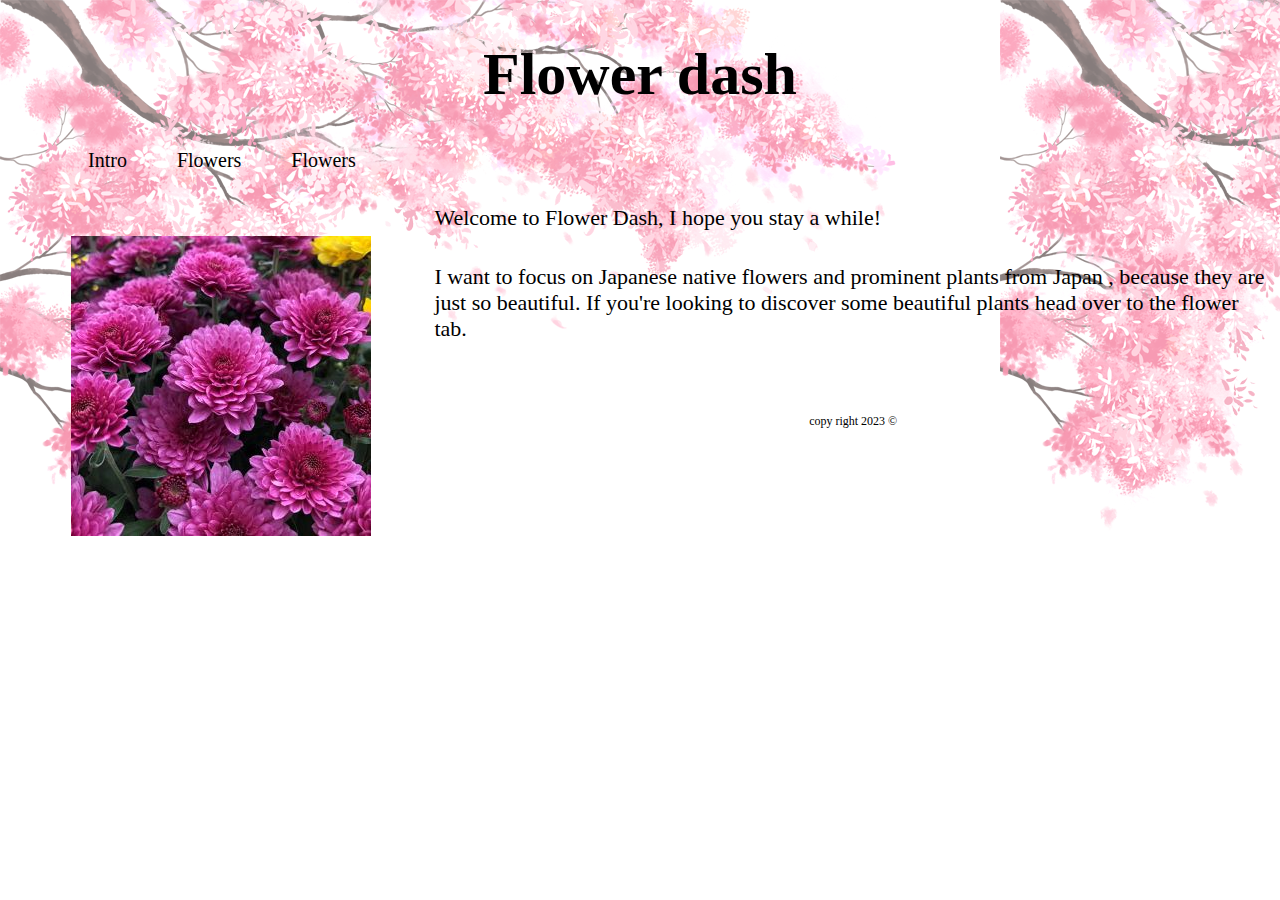
==== index.html @ 848a80e0 "update" ====
<!doctype html>
<html>
<head>
<meta charset="utf-8">
<title>Flower Dash</title>
<link href="main.css" rel="stylesheet" type="text/css">
<style>
body {
    background-image: url("imgs/sakura.png");
}	
</style>
	
</head>

<body>
	<header><h1> Flower dash</h1></header>

	<div id="container">
	
	
	<nav >
	<ul>
	<ul><a href="index.html">Intro</a></ul>
	<ul><a href="flowers.html">Flowers</a></ul>
	<ul><a href="about_me.html">Flowers</a></ul>
	</ul>
	</nav>

	
	<article class="left"><img src="imgs/pink_flower.jpg" alt=" pink flower"> </article>
	
	<article class="right"> <p>Welcome to Flower Dash, I hope you stay a while!</p>
		
	  <p>I want to focus on Japanese native flowers and prominent plants from Japan , because they are just so beautiful. If you're looking to discover some beautiful plants head over to the flower tab.</p></article>	
		
		
	<footer> copy right 2023 &copy;</footer>
	</div>

	
</body>
</html>
---- main.css ----
@charset "utf-8";
/* CSS Document */
header 
{font-family: "LTC Broadway Engraved", "LTC Broadway";
font-size: 30px;
text-align: center}
ul
{font-family: "Tomarik Display Shadow";
font-size: 20px;
display: inline;
padding-right: 5px;
padding-bottom: 70px}

img{float: left;
padding:5%}

p 
{font-family:"Basco Std ExtraBold";
font-size: 22px;
	padding-top: 11px}

footer
{font-size: 12px;
padding-top: 50px;
text-align: center}

a:link {
  color: black;
  background-color: transparent;
	text-decoration: none;}
container {
	width: auto;
	margin: auto
}

body {
    background-image: url(sakura.png);
}
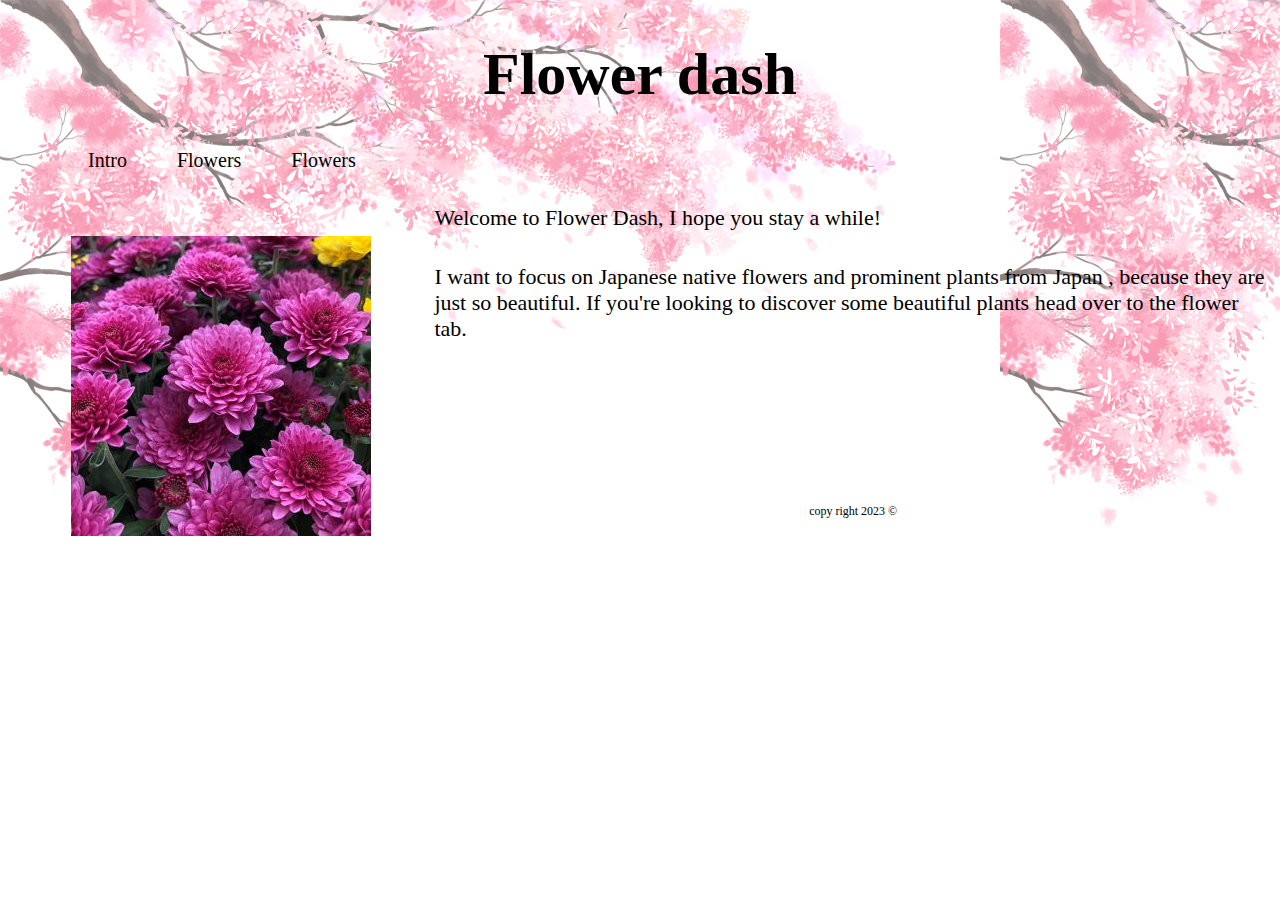
==== commit f46ca8b7: "update" ====
--- a/index.html
+++ b/index.html
@@ -33,7 +33,9 @@
 		
 	  <p>I want to focus on Japanese native flowers and prominent plants from Japan , because they are just so beautiful. If you're looking to discover some beautiful plants head over to the flower tab.</p></article>	
 		
-		
+		<br>
+		<br>
+		<br><br><br>
 	<footer> copy right 2023 &copy;</footer>
 	</div>
 
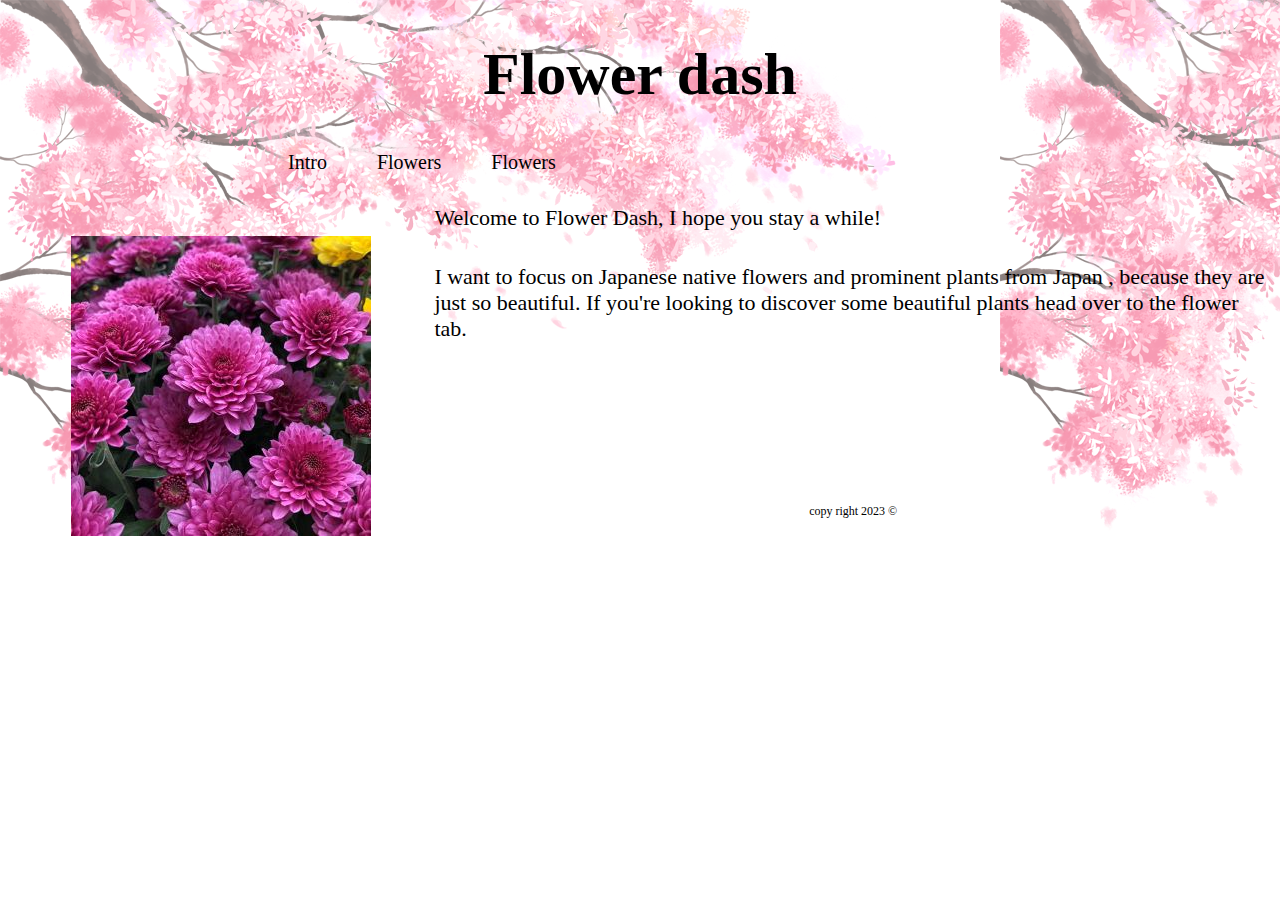
==== commit 4d6ebc26: "update" ====
--- a/index.html
+++ b/index.html
@@ -17,7 +17,7 @@
 
 	<div id="container">
 	
-	
+	<div style = "position:relative; right:-200px; top:2px;">
 	<nav >
 	<ul>
 	<ul><a href="index.html">Intro</a></ul>
@@ -25,7 +25,7 @@
 	<ul><a href="about_me.html">Flowers</a></ul>
 	</ul>
 	</nav>
-
+</div>
 	
 	<article class="left"><img src="imgs/pink_flower.jpg" alt=" pink flower"> </article>
 	
--- a/main.css
+++ b/main.css
@@ -34,6 +34,10 @@
 }
 
 body {
-    background-image: url(sakura.png);
+    background-image: url("imgs/sakura.png";
 }
-
+img{
+	float: left;
+	
+	
+}
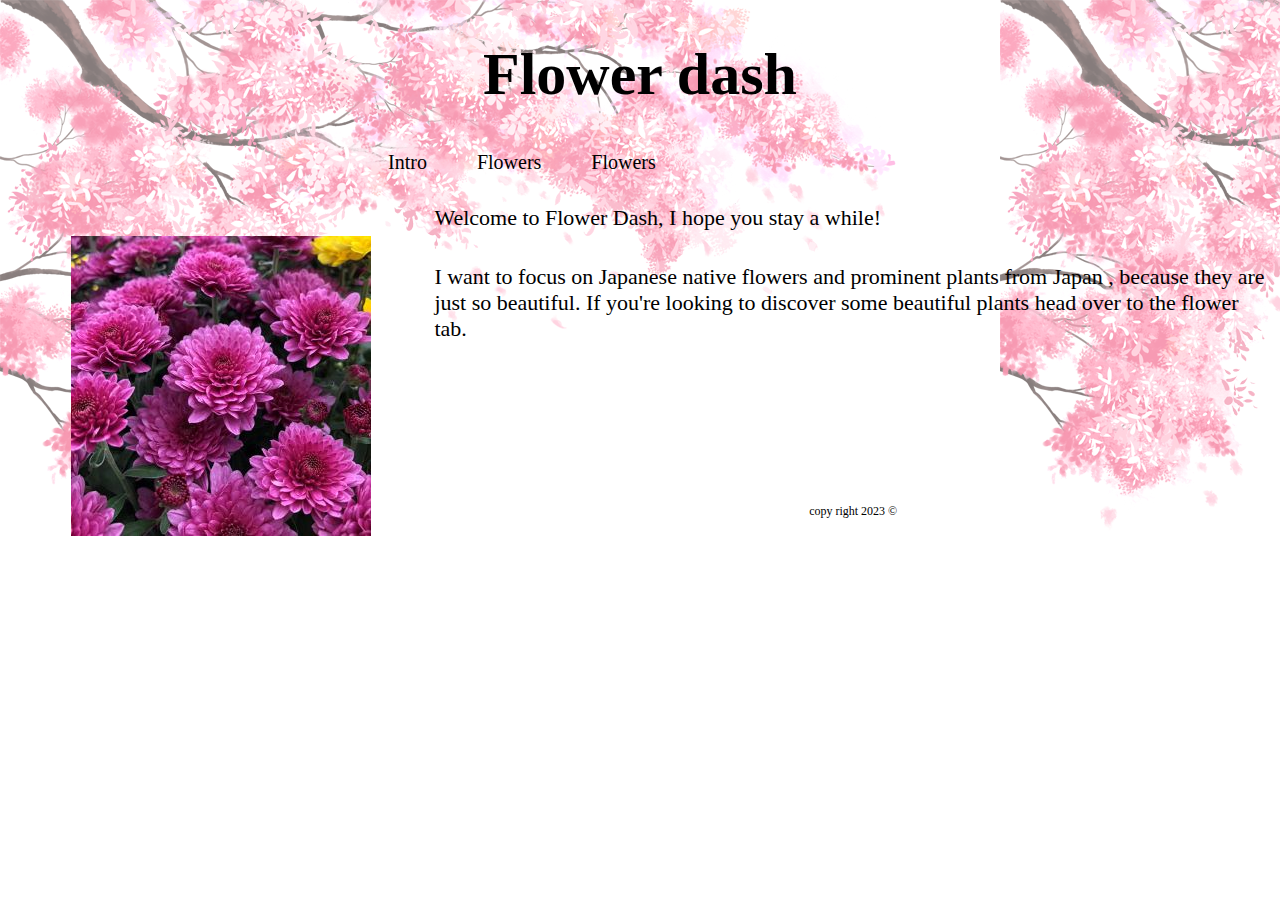
==== commit e2e186b0: "update" ====
--- a/index.html
+++ b/index.html
@@ -17,7 +17,7 @@
 
 	<div id="container">
 	
-	<div style = "position:relative; right:-200px; top:2px;">
+	<div style = "position:relative; right:-300px; top:2px;">
 	<nav >
 	<ul>
 	<ul><a href="index.html">Intro</a></ul>
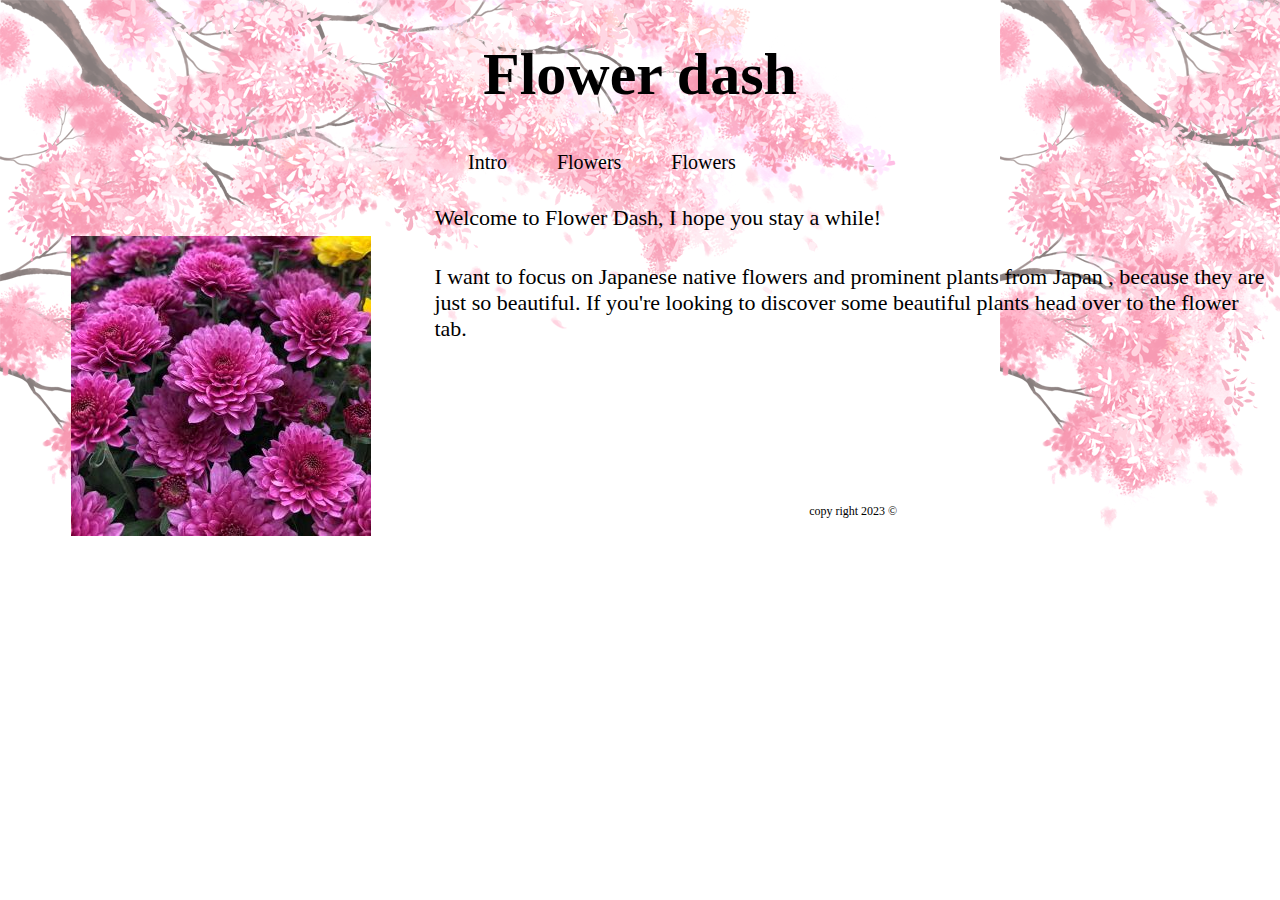
==== commit 456aeb86: "update" ====
--- a/index.html
+++ b/index.html
@@ -17,7 +17,7 @@
 
 	<div id="container">
 	
-	<div style = "position:relative; right:-300px; top:2px;">
+	<div style = "position:relative; right:-380px; top:2px;">
 	<nav >
 	<ul>
 	<ul><a href="index.html">Intro</a></ul>
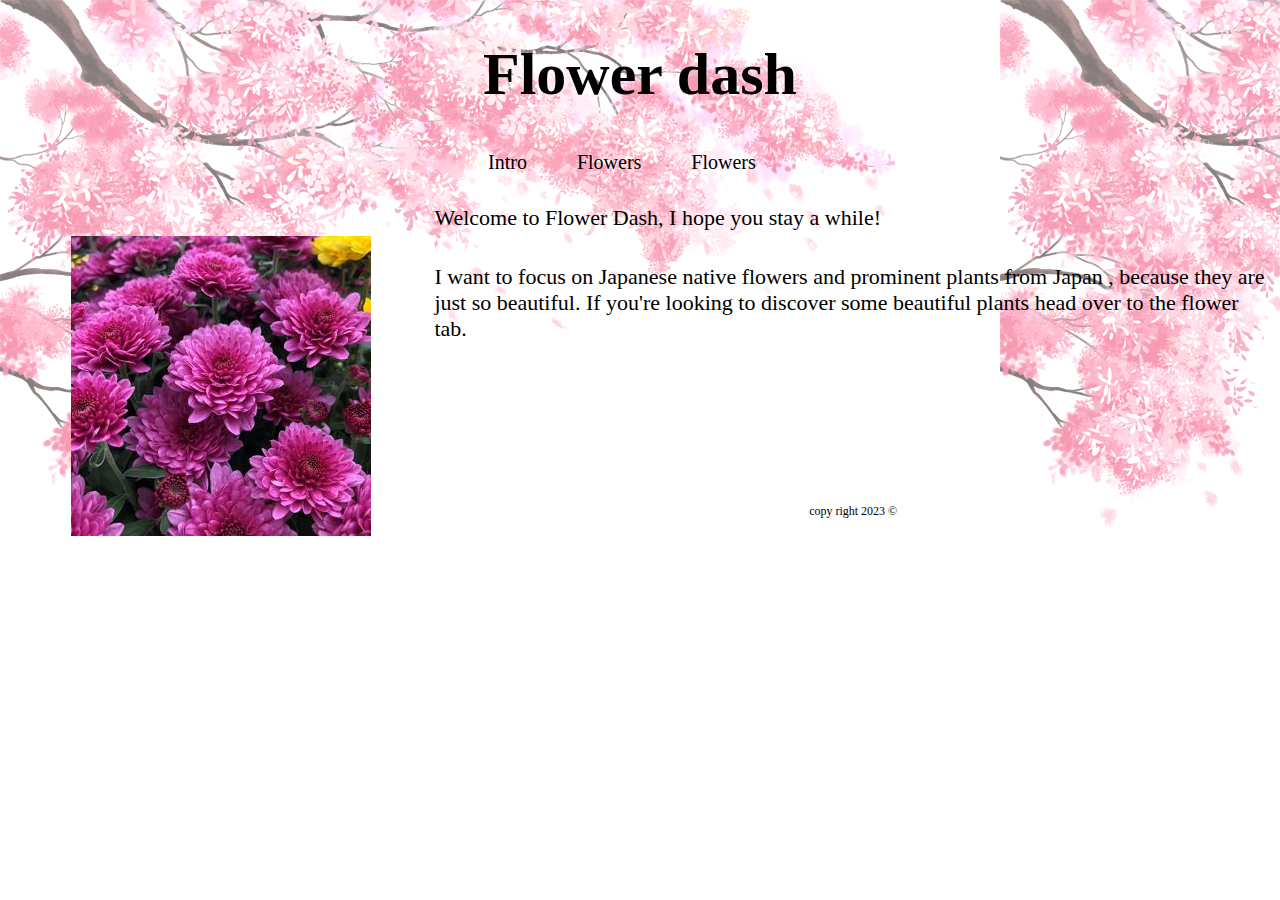
==== commit 1399ebbd: "update" ====
--- a/index.html
+++ b/index.html
@@ -17,7 +17,7 @@
 
 	<div id="container">
 	
-	<div style = "position:relative; right:-380px; top:2px;">
+	<div style = "position:relative; right:-400px; top:2px;">
 	<nav >
 	<ul>
 	<ul><a href="index.html">Intro</a></ul>
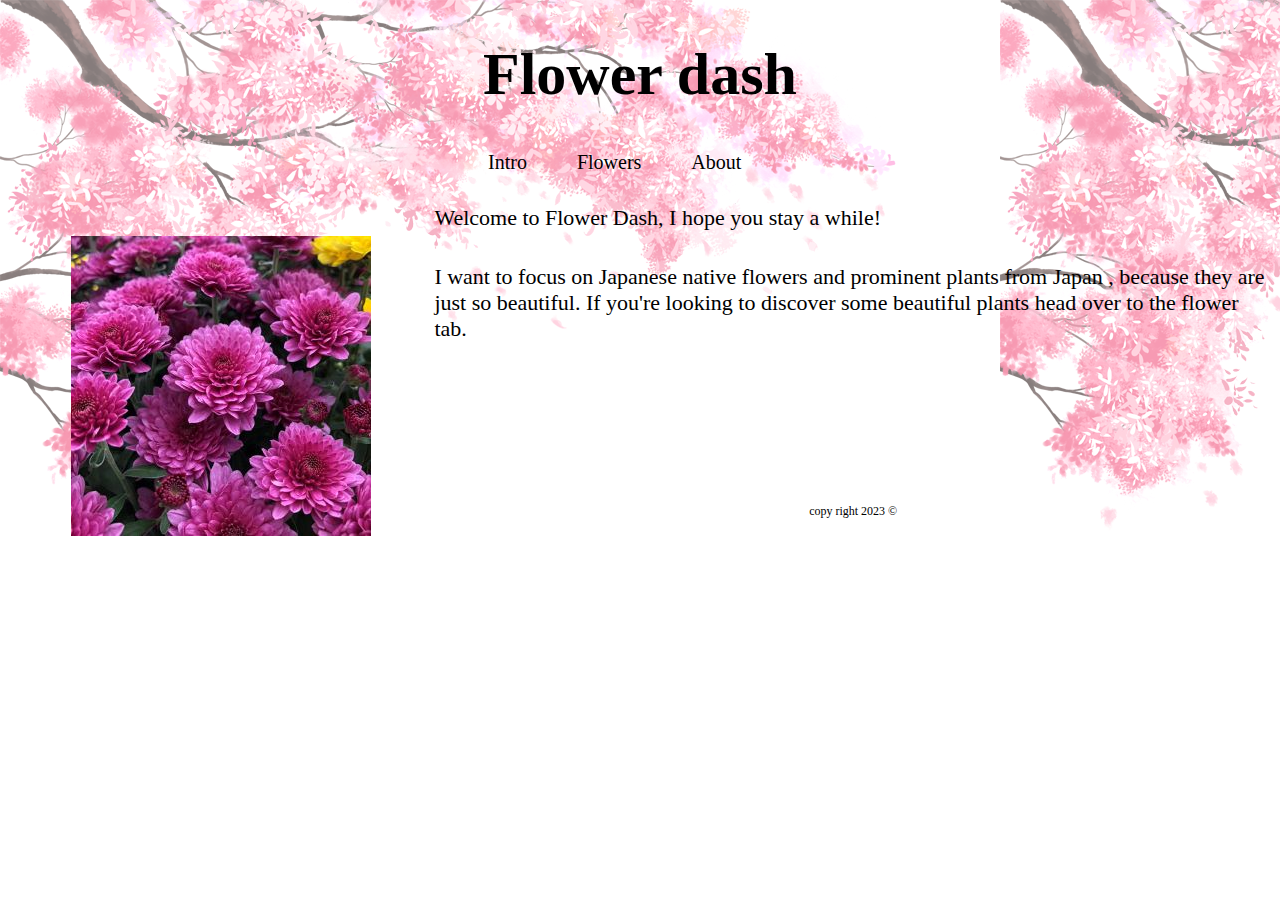
==== commit 5fa59ce1: "update" ====
--- a/index.html
+++ b/index.html
@@ -22,7 +22,7 @@
 	<ul>
 	<ul><a href="index.html">Intro</a></ul>
 	<ul><a href="flowers.html">Flowers</a></ul>
-	<ul><a href="about_me.html">Flowers</a></ul>
+	<ul><a href="about_me.html">About</a></ul>
 	</ul>
 	</nav>
 </div>
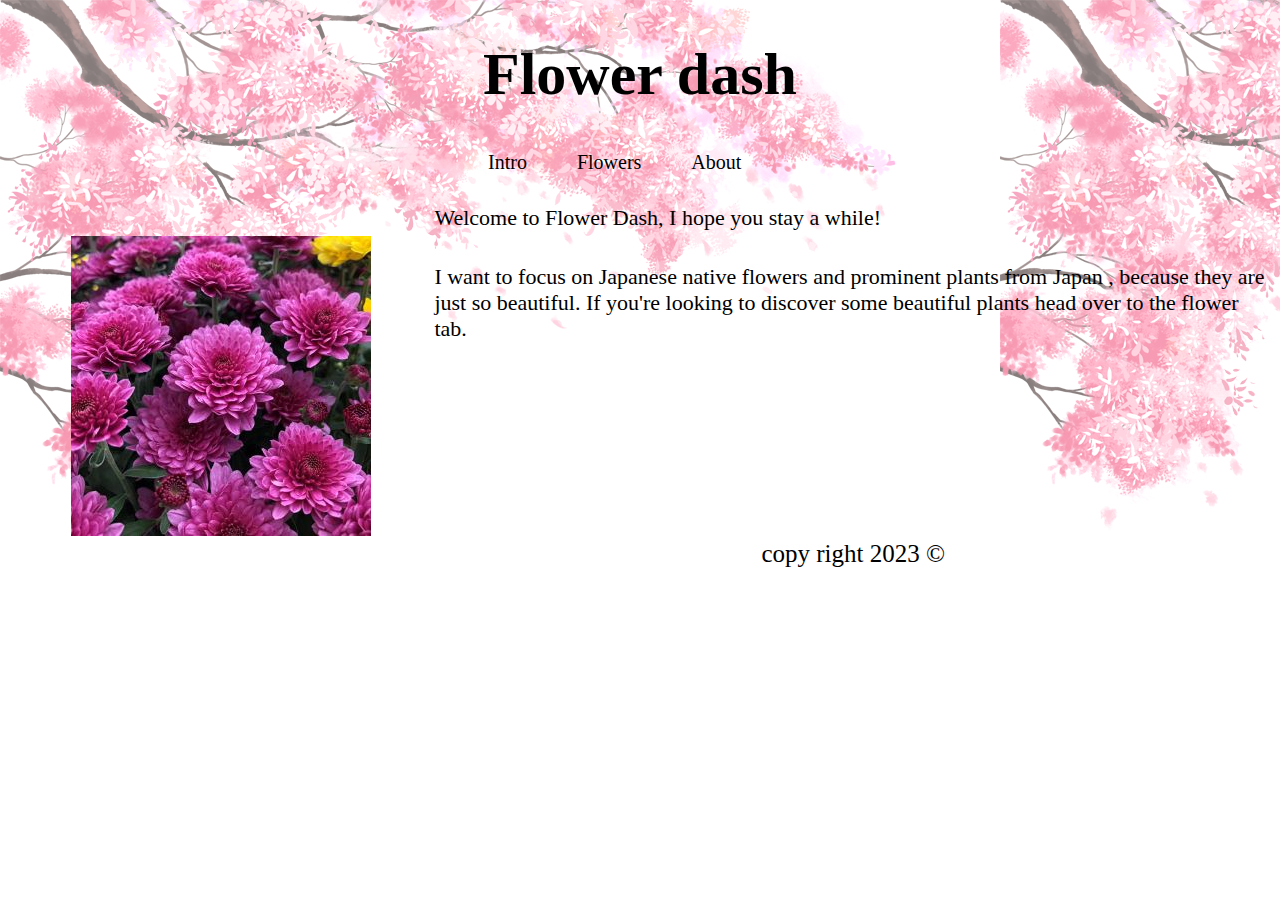
==== commit f72ae899: "update" ====
--- a/index.html
+++ b/index.html
@@ -36,6 +36,8 @@
 		<br>
 		<br>
 		<br><br><br>
+		<br>
+		<br>
 	<footer> copy right 2023 &copy;</footer>
 	</div>
 
--- a/main.css
+++ b/main.css
@@ -20,7 +20,7 @@
 	padding-top: 11px}
 
 footer
-{font-size: 12px;
+{font-size: 25px;
 padding-top: 50px;
 text-align: center}
 
@@ -36,8 +36,4 @@
 body {
     background-image: url("imgs/sakura.png";
 }
-img{
-	float: left;
-	
-	
-}
+
